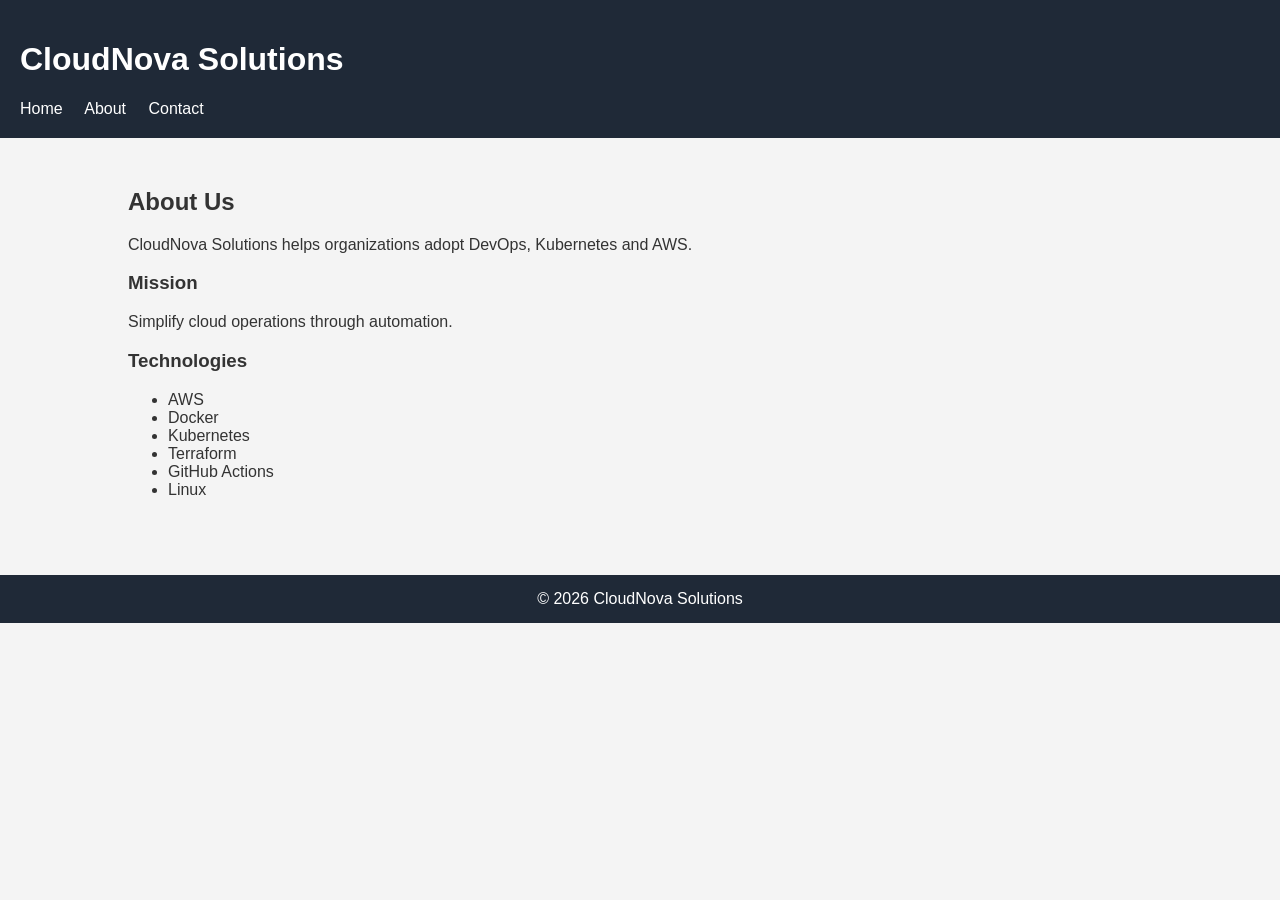
==== about.html @ f00a873b "second" ====
<!DOCTYPE html>
<html lang="en">
<head>
<meta charset="UTF-8">
<meta name="viewport" content="width=device-width, initial-scale=1.0">
<title>About</title>
<link rel="stylesheet" href="css/style.css">
</head>
<body>
<header>
<h1>CloudNova Solutions</h1>
<nav>
<a href="index.html">Home</a>
<a href="about.html">About</a>
<a href="contact.html">Contact</a>
</nav>
</header>

<div class="container">
<h2>About Us</h2>
<p>CloudNova Solutions helps organizations adopt DevOps, Kubernetes and AWS.</p>

<h3>Mission</h3>
<p>Simplify cloud operations through automation.</p>

<h3>Technologies</h3>
<ul>
<li>AWS</li>
<li>Docker</li>
<li>Kubernetes</li>
<li>Terraform</li>
<li>GitHub Actions</li>
<li>Linux</li>
</ul>
</div>

<footer>© 2026 CloudNova Solutions</footer>
</body>
</html>
---- css/style.css ----
body{font-family:Arial,sans-serif;margin:0;background:#f4f4f4;color:#333;}
header{background:#1f2937;color:#fff;padding:20px;}
nav a{color:#fff;text-decoration:none;margin-right:18px;}
.container{width:80%;margin:auto;padding:30px;}
.card{background:#fff;padding:20px;margin:20px 0;border-radius:8px;box-shadow:0 2px 5px rgba(0,0,0,.1);}
button{background:#2563eb;color:#fff;border:none;padding:10px 18px;cursor:pointer;border-radius:4px;}
button:hover{background:#1d4ed8;}
input,textarea{width:100%;padding:8px;}
footer{text-align:center;background:#1f2937;color:#fff;padding:15px;margin-top:30px;}
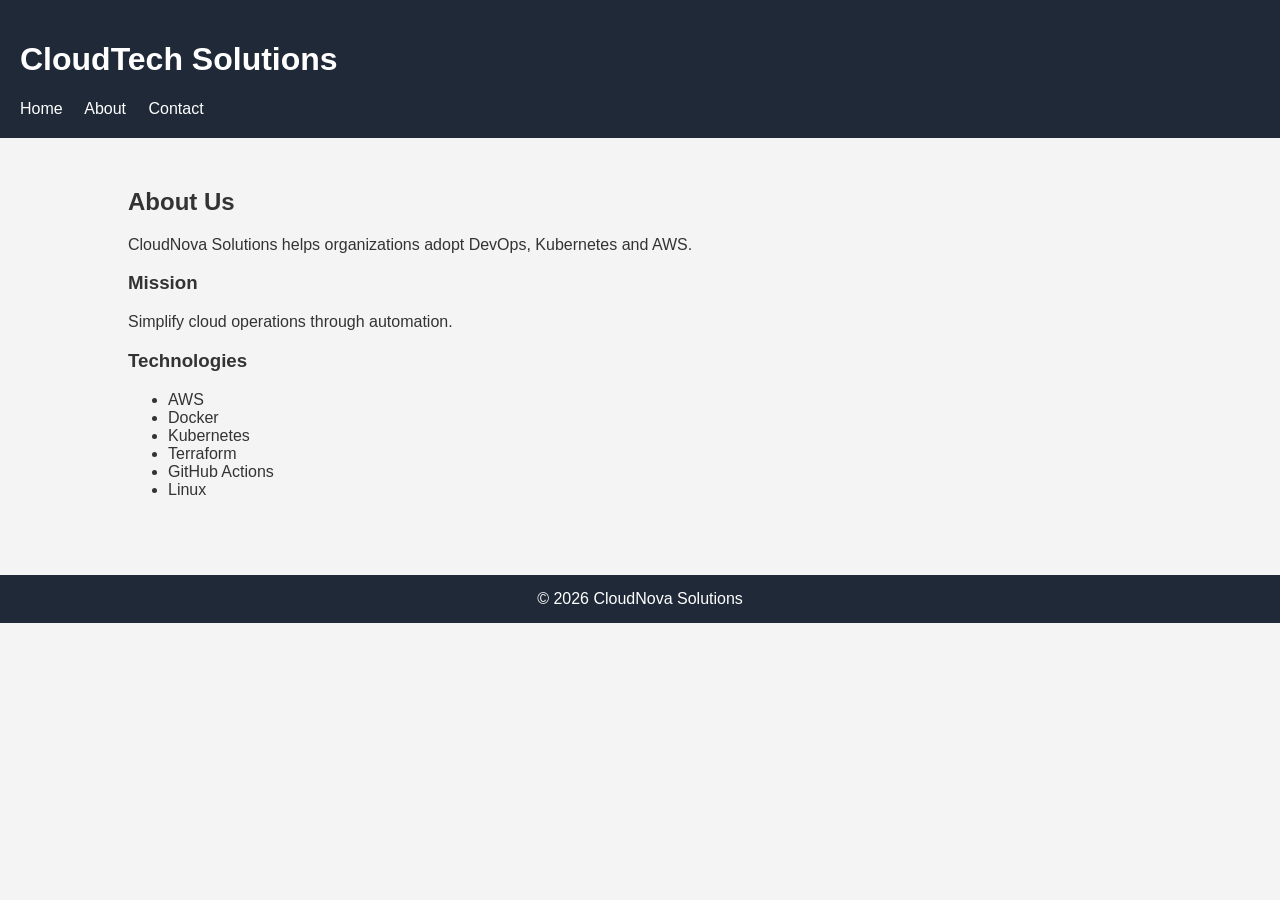
==== commit 8640c91d: "Update about.html" ====
--- a/about.html
+++ b/about.html
@@ -8,7 +8,7 @@
 </head>
 <body>
 <header>
-<h1>CloudNova Solutions</h1>
+<h1>CloudTech Solutions</h1>
 <nav>
 <a href="index.html">Home</a>
 <a href="about.html">About</a>
@@ -36,4 +36,4 @@
 
 <footer>© 2026 CloudNova Solutions</footer>
 </body>
-</html>+</html>
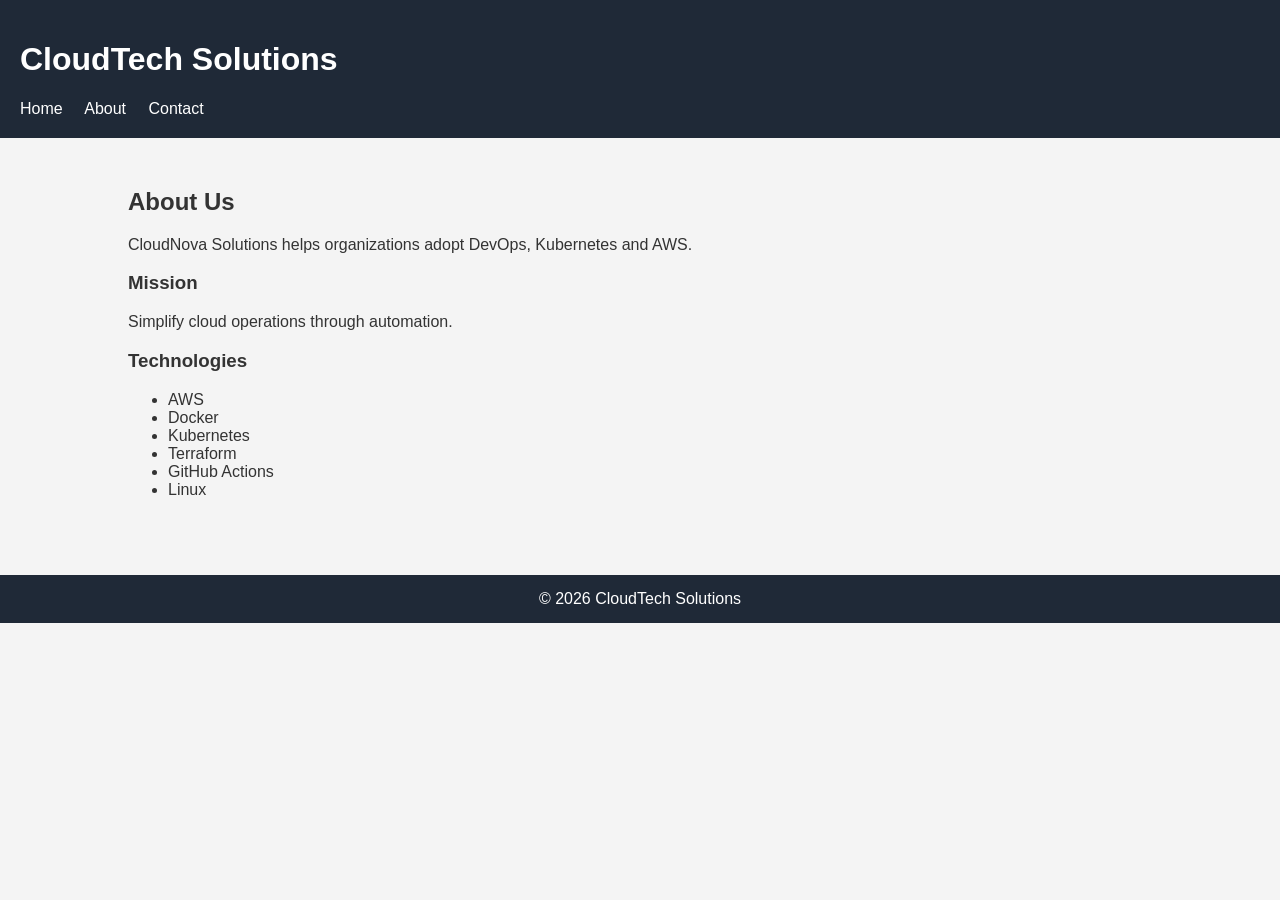
==== commit 5f508aee: "Update about.html" ====
--- a/about.html
+++ b/about.html
@@ -34,6 +34,6 @@
 </ul>
 </div>
 
-<footer>© 2026 CloudNova Solutions</footer>
+<footer>© 2026 CloudTech Solutions</footer>
 </body>
 </html>
